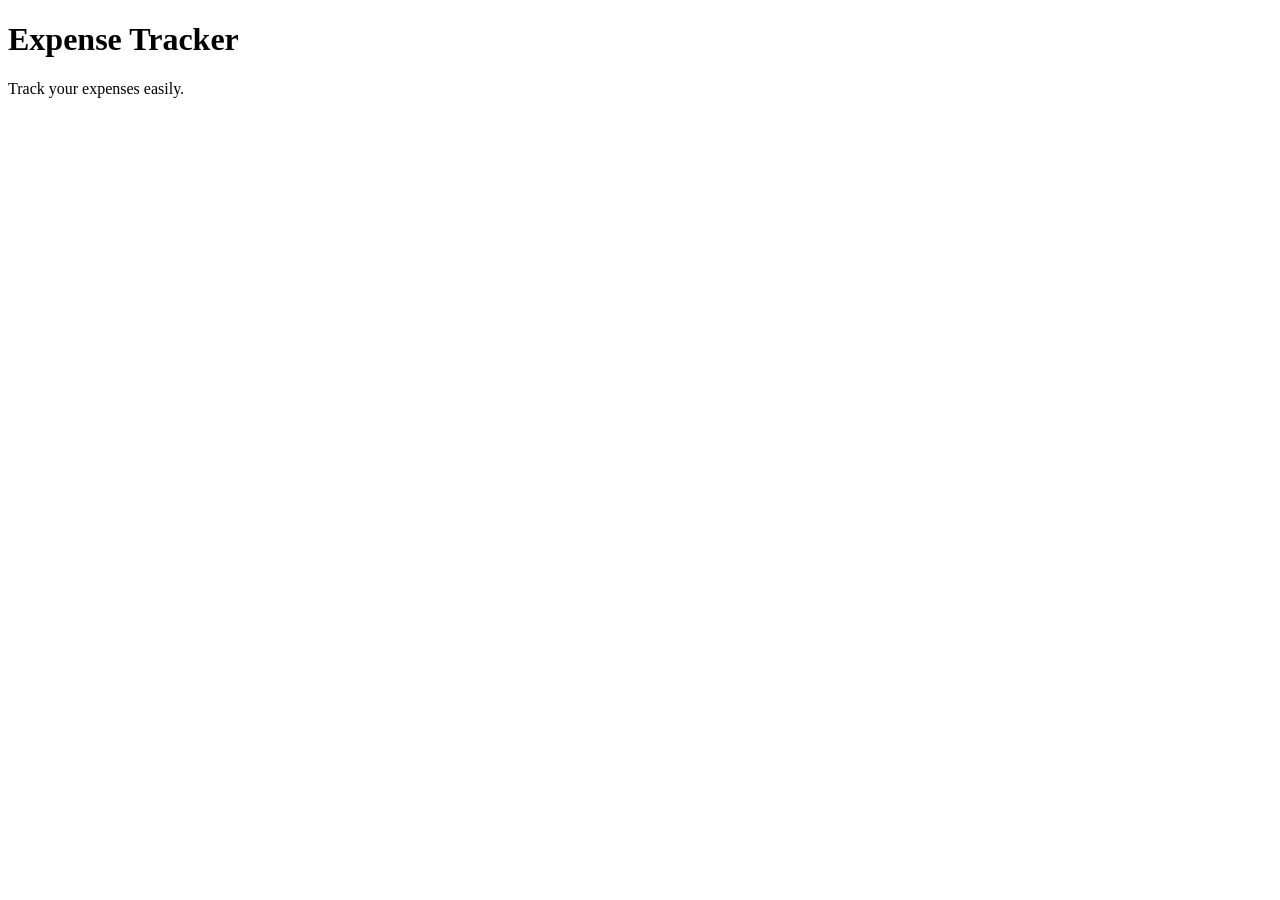
==== template.html @ 372f8771 "Create template.html" ====
<!DOCTYPE html>
<html lang="en">
<head>
    <meta charset="UTF-8">
    <meta name="viewport" content="width=device-width, initial-scale=1.0">
    <title>Expense Tracker</title>
</head>

<body>

    <h1>Expense Tracker</h1>

    <p>Track your expenses easily.</p>

</body>
</html>
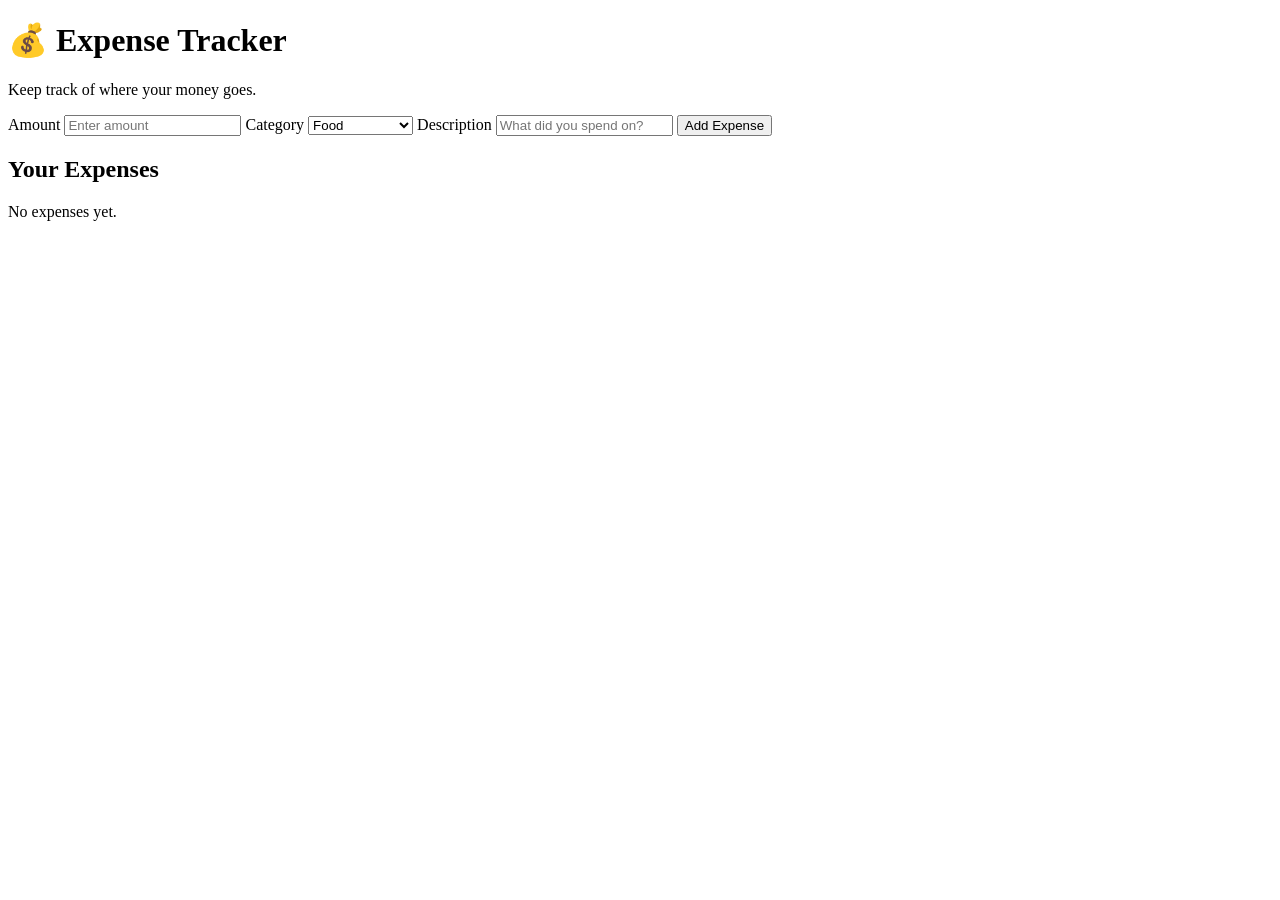
==== commit 355912c9: "Update template.html" ====
--- a/template.html
+++ b/template.html
@@ -1,16 +1,60 @@
 <!DOCTYPE html>
 <html lang="en">
+
 <head>
     <meta charset="UTF-8">
     <meta name="viewport" content="width=device-width, initial-scale=1.0">
+
     <title>Expense Tracker</title>
+
+    <link rel="stylesheet" href="{{ url_for('static', filename='style.css') }}">
 </head>
 
 <body>
 
-    <h1>Expense Tracker</h1>
+    <div class="container">
 
-    <p>Track your expenses easily.</p>
+        <h1>💰 Expense Tracker</h1>
+
+        <p>Keep track of where your money goes.</p>
+
+        <form>
+
+            <label for="amount">Amount</label>
+            <input
+                type="number"
+                id="amount"
+                placeholder="Enter amount"
+                step="0.01"
+                required
+            >
+
+            <label for="category">Category</label>
+            <select id="category">
+                <option>Food</option>
+                <option>Travel</option>
+                <option>Shopping</option>
+                <option>Entertainment</option>
+                <option>Other</option>
+            </select>
+
+            <label for="description">Description</label>
+            <input
+                type="text"
+                id="description"
+                placeholder="What did you spend on?"
+            >
+
+            <button type="submit">Add Expense</button>
+
+        </form>
+
+        <h2>Your Expenses</h2>
+
+        <p>No expenses yet.</p>
+
+    </div>
 
 </body>
+
 </html>
